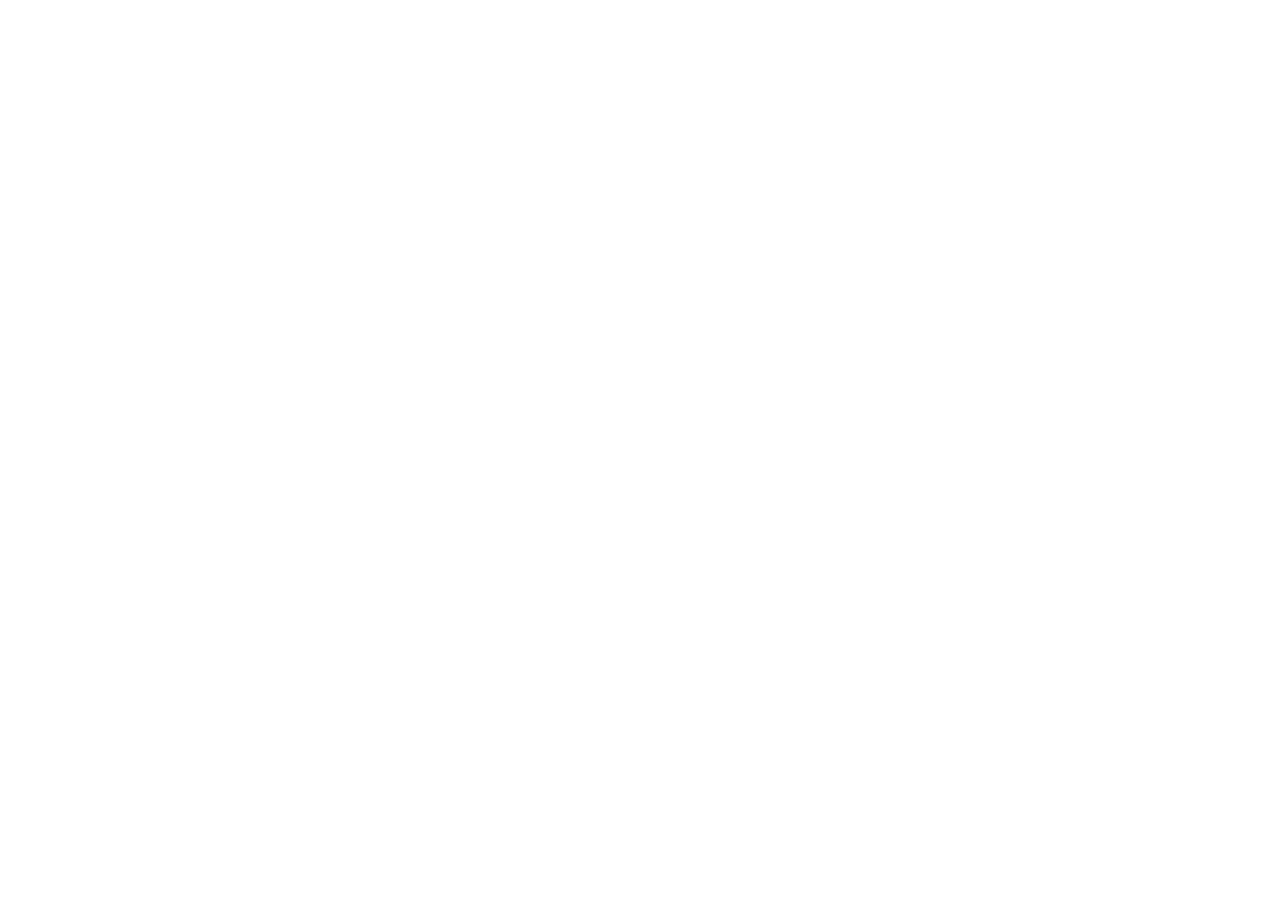
==== sketchpad/index.html @ 027866e7 "created base files" ====
<!DOCTYPE html>
<html>
	<head>
		<title>Sketchpad</title>
	</head>
	<body>
		<script src="//code.jquery.com/jquery-1.11.3.min.js" type="text/javascript"></script>
		<script src="sketch.js" type="text/javascript"></script>
		
	</body>
</html>
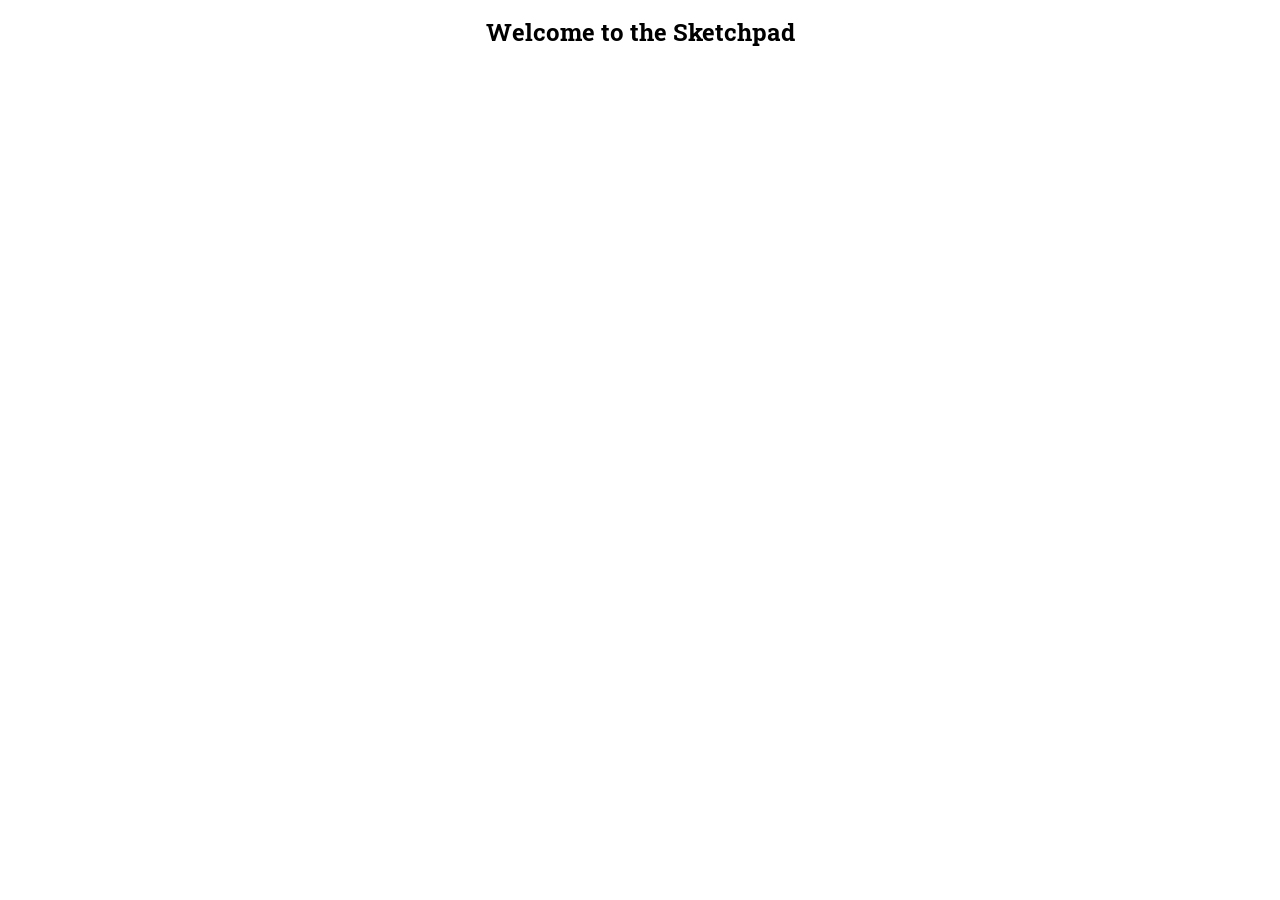
==== commit 7bd05c9d: "please stick to it :(" ;q :" ====
--- a/sketchpad/index.html
+++ b/sketchpad/index.html
@@ -2,10 +2,14 @@
 <html>
 	<head>
 		<title>Sketchpad</title>
+		<script src="//code.jquery.com/jquery-1.11.3.min.js" type="text/javascript"></script>
+		<script src="sketch.js" type="text/javascript" charset="utf-8"></script>
+		<link rel="stylesheet" href="sketchpad.css" type="text/css">
+		<!-- Google Fonts -->
+		<link href='http://fonts.googleapis.com/css?family=Roboto+Slab:400,700' rel='stylesheet' type='text/css'>
 	</head>
 	<body>
-		<script src="//code.jquery.com/jquery-1.11.3.min.js" type="text/javascript"></script>
-		<script src="sketch.js" type="text/javascript"></script>
+		<h1>Welcome to the Sketchpad</h1>
 		
 	</body>
 </html>
--- a/sketchpad/sketchpad.css
+++ b/sketchpad/sketchpad.css
@@ -0,0 +1,5 @@
+h1 {
+	font-family: 'Roboto Slab', serif;
+	text-align: center;
+	font-size: x-large;
+}
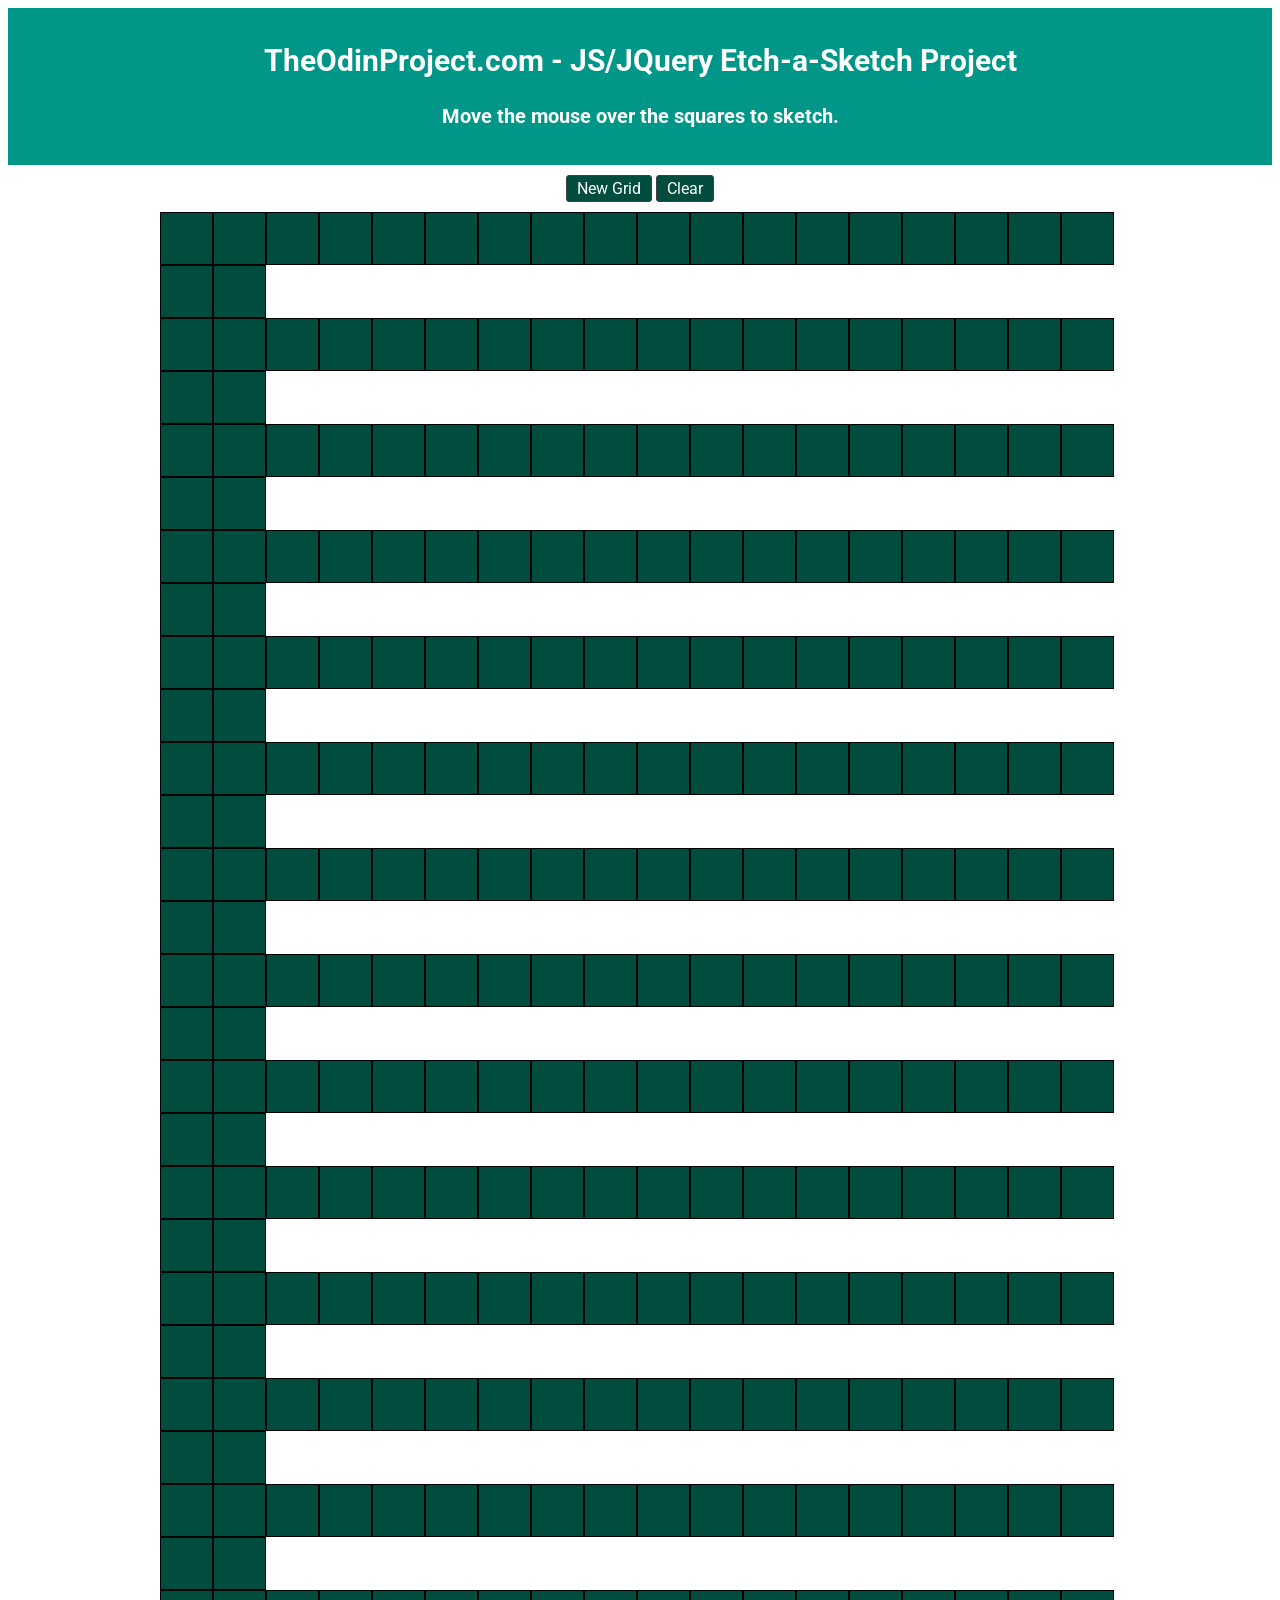
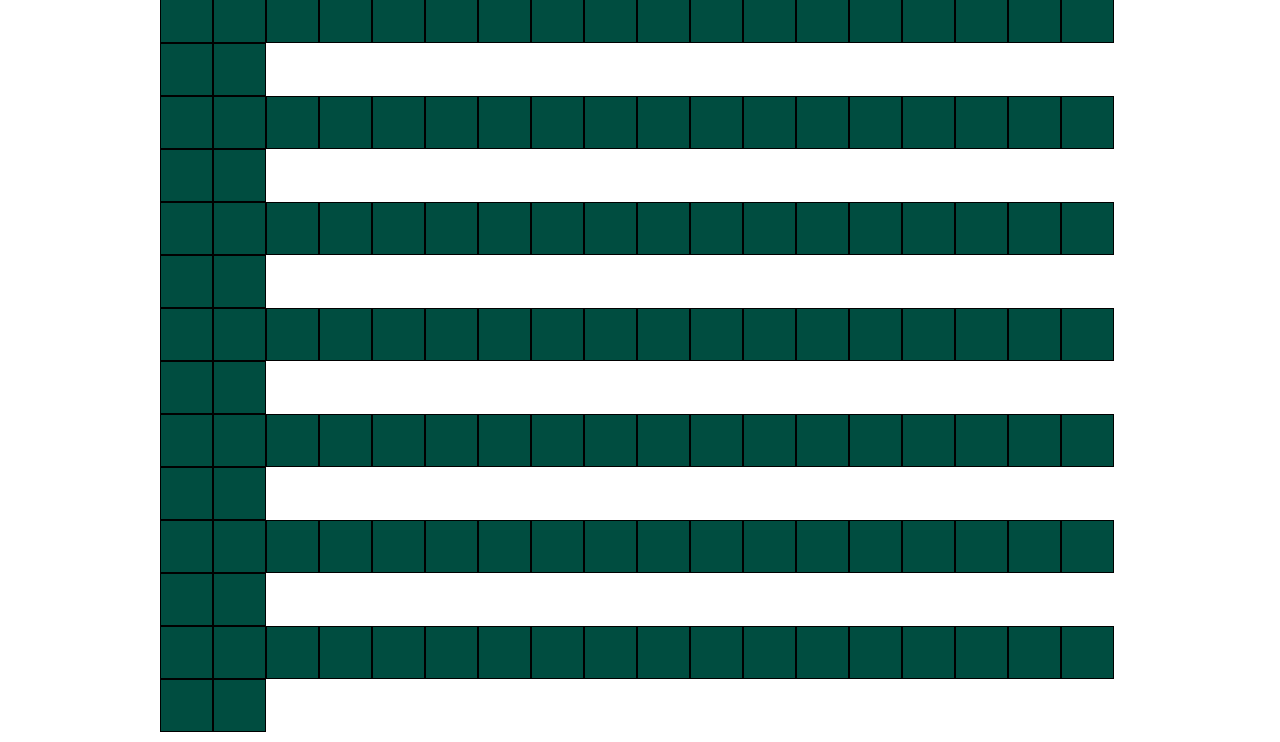
==== commit a45493bc: "main structure done" ====
--- a/sketchpad/index.html
+++ b/sketchpad/index.html
@@ -1,15 +1,27 @@
 <!DOCTYPE html>
 <html>
-	<head>
-		<title>Sketchpad</title>
-		<script src="//code.jquery.com/jquery-1.11.3.min.js" type="text/javascript"></script>
-		<script src="sketch.js" type="text/javascript" charset="utf-8"></script>
-		<link rel="stylesheet" href="sketchpad.css" type="text/css">
-		<!-- Google Fonts -->
-		<link href='http://fonts.googleapis.com/css?family=Roboto+Slab:400,700' rel='stylesheet' type='text/css'>
-	</head>
-	<body>
-		<h1>Welcome to the Sketchpad</h1>
-		
-	</body>
+
+<head>
+	<title>Sketchpad</title>
+	<script src="//code.jquery.com/jquery-1.11.3.min.js" type="text/javascript"></script>
+	<script src="sketch.js" type="text/javascript" charset="utf-8"></script>
+	<link rel="stylesheet" href="sketchpad.css" type="text/css">
+	<!-- Google Fonts -->
+	<link href='http://fonts.googleapis.com/css?family=Roboto' rel='stylesheet' type='text/css'>
+</head>
+
+<body>
+	<header>
+		<h2>TheOdinProject.com - JS/JQuery Etch-a-Sketch Project</h2>
+		<h4>Move the mouse over the squares to sketch.</h4>
+	</header>
+
+	<div class="navbar">
+		<button class="new">New Grid</button>
+		<button class="clear">Clear</button>
+	</div>
+
+	<div class="wrap"></div>
+</body>
+
 </html>
--- a/sketchpad/sketchpad.css
+++ b/sketchpad/sketchpad.css
@@ -1,5 +1,49 @@
-h1 {
-	font-family: 'Roboto Slab', serif;
+* {
+	font-family: 'Roboto', serif;
+}
+
+header {
 	text-align: center;
-	font-size: x-large;
+	color: white;
+	background-color: #009688;
+	padding: 10px;
+	margin-top: 0;
+	font-size: 125%;
+}
+
+div {
+	margin: 0;
+	padding: 0;
+}
+
+button {
+	font-size: medium;
+	background: #004D40;
+	border: 1px solid #404040;
+	border-radius: 3px;
+	color: white;
+	padding: 3px 10px;
+}
+
+.container {
+	width: 1000px;
+	margin: 0 auto;
+}
+
+.navbar {
+	padding-top: 10px;
+	margin: 0 auto;
+	width: 960px;
+	text-align: center;
+}
+
+.wrap {
+	margin: 10px auto;
+	width: 960px;
+}
+
+.square {
+	float: left;
+	border: 1px solid black;
+	background: #004D40;
 }
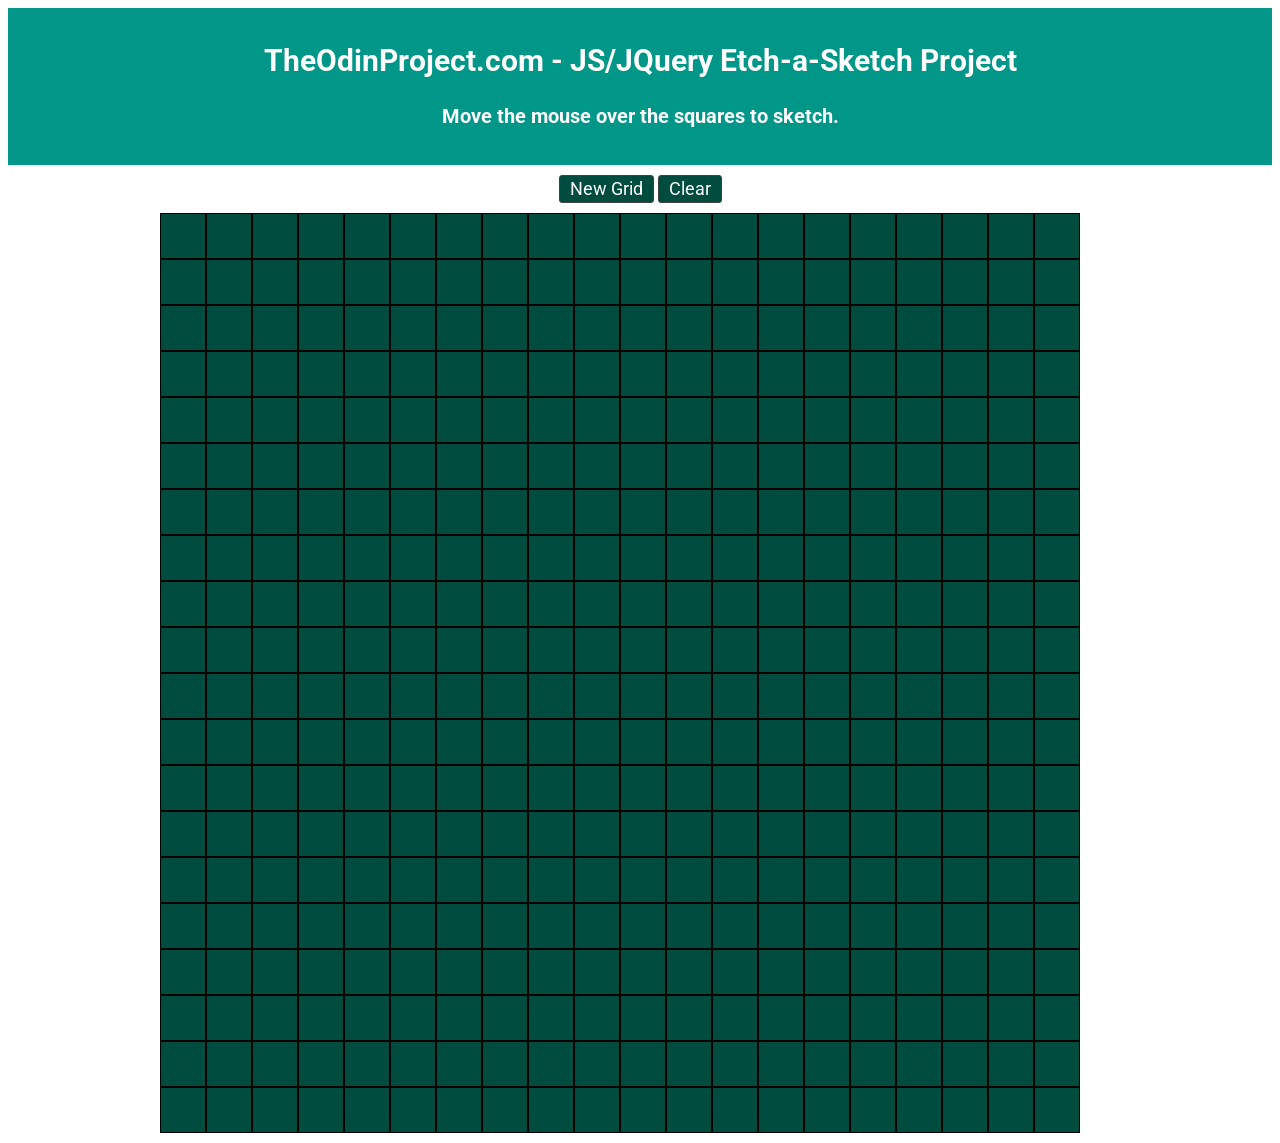
==== commit bb1cd18c: "moving on, need to refresh JS" ====
--- a/sketchpad/index.html
+++ b/sketchpad/index.html
@@ -11,17 +11,19 @@
 </head>
 
 <body>
-	<header>
-		<h2>TheOdinProject.com - JS/JQuery Etch-a-Sketch Project</h2>
-		<h4>Move the mouse over the squares to sketch.</h4>
-	</header>
+	<div class="container">
+		<header>
+			<h2>TheOdinProject.com - JS/JQuery Etch-a-Sketch Project</h2>
+			<h4>Move the mouse over the squares to sketch.</h4>
+		</header>
 
-	<div class="navbar">
-		<button class="new">New Grid</button>
-		<button class="clear">Clear</button>
+		<div class="navbar">
+			<button class="new">New Grid</button>
+			<button class="clear">Clear</button>
+		</div>
+
+		<div class="wrap"></div>
 	</div>
-
-	<div class="wrap"></div>
 </body>
 
 </html>
--- a/sketchpad/sketchpad.css
+++ b/sketchpad/sketchpad.css
@@ -23,10 +23,11 @@
 	border-radius: 3px;
 	color: white;
 	padding: 3px 10px;
+	font-size: 110%;
 }
 
 .container {
-	width: 1000px;
+	width: 100%;
 	margin: 0 auto;
 }
 
